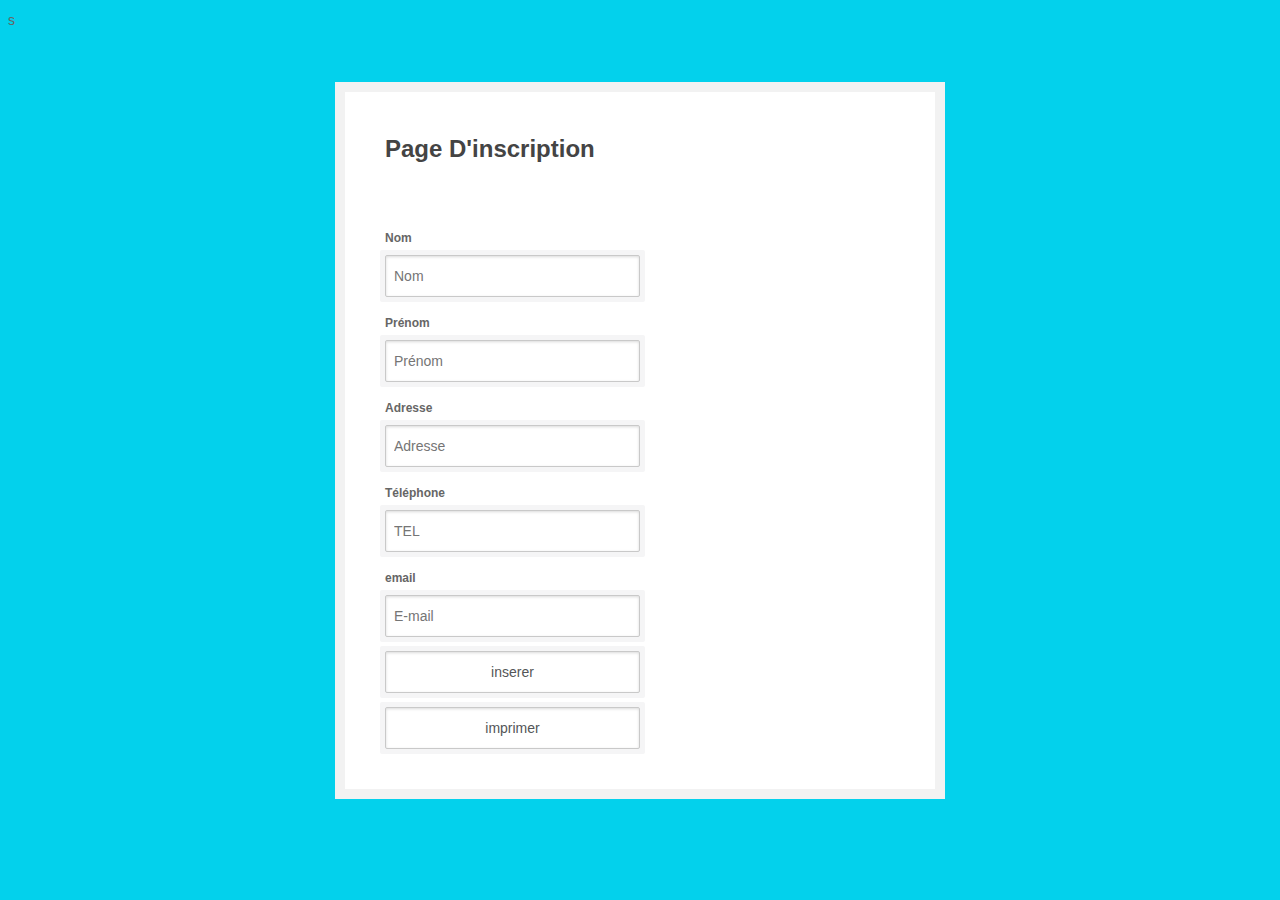
==== Projet3-v1/index.html @ d4b9fa98 "." ====
s<!DOCTYPE html>
<head>

	<link rel="stylesheet" type="text/css" href="./css/style.css">
<script src="P INSCRIPTION.js"></script>
</head>

<body>

    
    <div id="signup-form">
        
        <div id="signup-inner">
        
        	<div class="clearfix" id="header">
        	
        
                <h1>Page D'inscription <br/> </h1>

            
            </div>

            
            <form id="send" action="">
            	
                <p>

                <label for="Nom">Nom </label>
                <input id="Nom" type="text" name="name" placeholder="Nom" value="" />
                </p>
                
                <p>
                <label for="Prénom">Prénom</label>
                <input id="Prénom" type="text" name="company" placeholder="Prénom" value="" />
                </p>
                
                <p>
                    <label for="Adresse">Adresse</label>
                    <input id="Adresse" type="text" name="company" placeholder="Adresse" value="" />
                    </p>
                <p>

                <label for="Téléphone">Téléphone</label>
                <input id="Téléphone" type="tel" name="email" placeholder="TEL" value="" />
                </p>
                
                <p>
                <label >email</label>
                <input id="Email" type="mail" name="website" placeholder="E-mail " value="" />
                </p>                

              

                <input type="button" value="inserer" onclick="om()"> 
                
                
            </form>
            
        <div ></div>
        
<p id="p"></p>
<input type="button" value="imprimer" onclick="window.print ()" id="bt">

            </div>
        
      
        </div>
        
  
    </div>

</body>
</html>
---- Projet3-v1/css/style.css ----
body { 
	background: #03d1ec; 
}
body, input, textarea { 
	font: 14px/24px Helvetica, Arial, sans-serif; 
	color: #666; 
}
input { 
	width: 50% 
}
form { 
	margin: 30px 0 0 0 
}
input, textarea { 
	background: none repeat scroll 0 0 #FFFFFF; 
	border: 1px solid #C9C9C9; 
	box-shadow: 0 1px 3px rgba(0, 0, 0, 0.15) inset, -5px -5px 0 0 #F5F5F6, 5px 5px 0 0 #F5F5F6, 5px 0 0 0 #F5F5F6, 0 5px 0 0 #F5F5F6, 5px -5px 0 0 #F5F5F6, -5px 5px 0 0 #F5F5F6; 
	color: #545658; 
	padding: 8px; 
	font-size: 14px; 
	border-radius: 2px 2px 2px 2px; 
}

a { 
	color: #88BBC8; 
	text-decoration: none; 
}
a:hover { 
	color: #f26525 
}
#signup-form { 
	width: 510px; 
	margin: 0 auto; 
	margin-top: 50px; 
	margin-bottom: 50px; 
	background: #fff; 
	padding: 40px; 
	border: 10px solid #f2f2f2; 
}
#signup-icon { 
	float: right; 
	width: 48px; 
	height: 48px; 
}
h1, h2, h3, h4, h5, h6 { 
	margin: 0; 
	padding: 0; 
	color: #444; 
}
h1 { 
	float: left; 
	margin: 0 0 30px; 
	font-size: 24px; 
	line-height: 34px; 
}

h3 { 
	margin: 30px 0 0 0 
}
.clearfix:after { 
	content: "."; 
	display: block; 
	height: 0; 
	clear: both; 
	visibility: hidden; 
}


#apply ul { 
	margin-bottom: 50px 
}
form label { 
	display: block; 
	margin-bottom: 5px; 
	font-weight: bold; 
	font-size: 12px; 
}

@media print{
	 #bt, h1 ,form{
		display: none;
	}
}
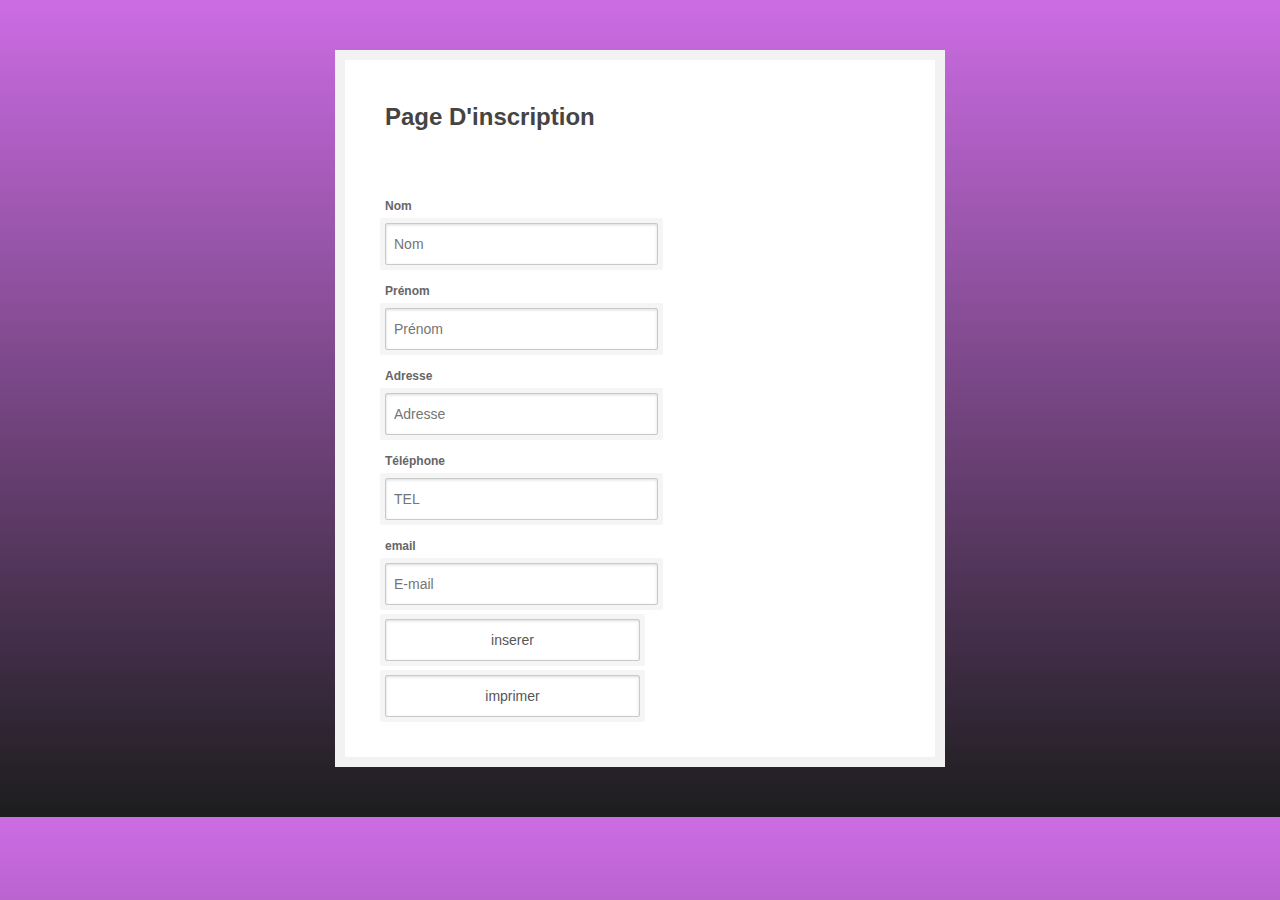
==== commit f8edb870: "add files" ====
--- a/Projet3-v1/index.html
+++ b/Projet3-v1/index.html
@@ -1,4 +1,4 @@
-s<!DOCTYPE html>
+<!DOCTYPE html>
 <head>
 
 	<link rel="stylesheet" type="text/css" href="./css/style.css">
--- a/Projet3-v1/css/style.css
+++ b/Projet3-v1/css/style.css
@@ -2,7 +2,8 @@
 
 
 body { 
-	background: #03d1ec; 
+	background-image: linear-gradient(#cc6ce4,#1c1d1d);
+	opacity: 0,1;
 }
 body, input, textarea { 
 	font: 14px/24px Helvetica, Arial, sans-serif; 
